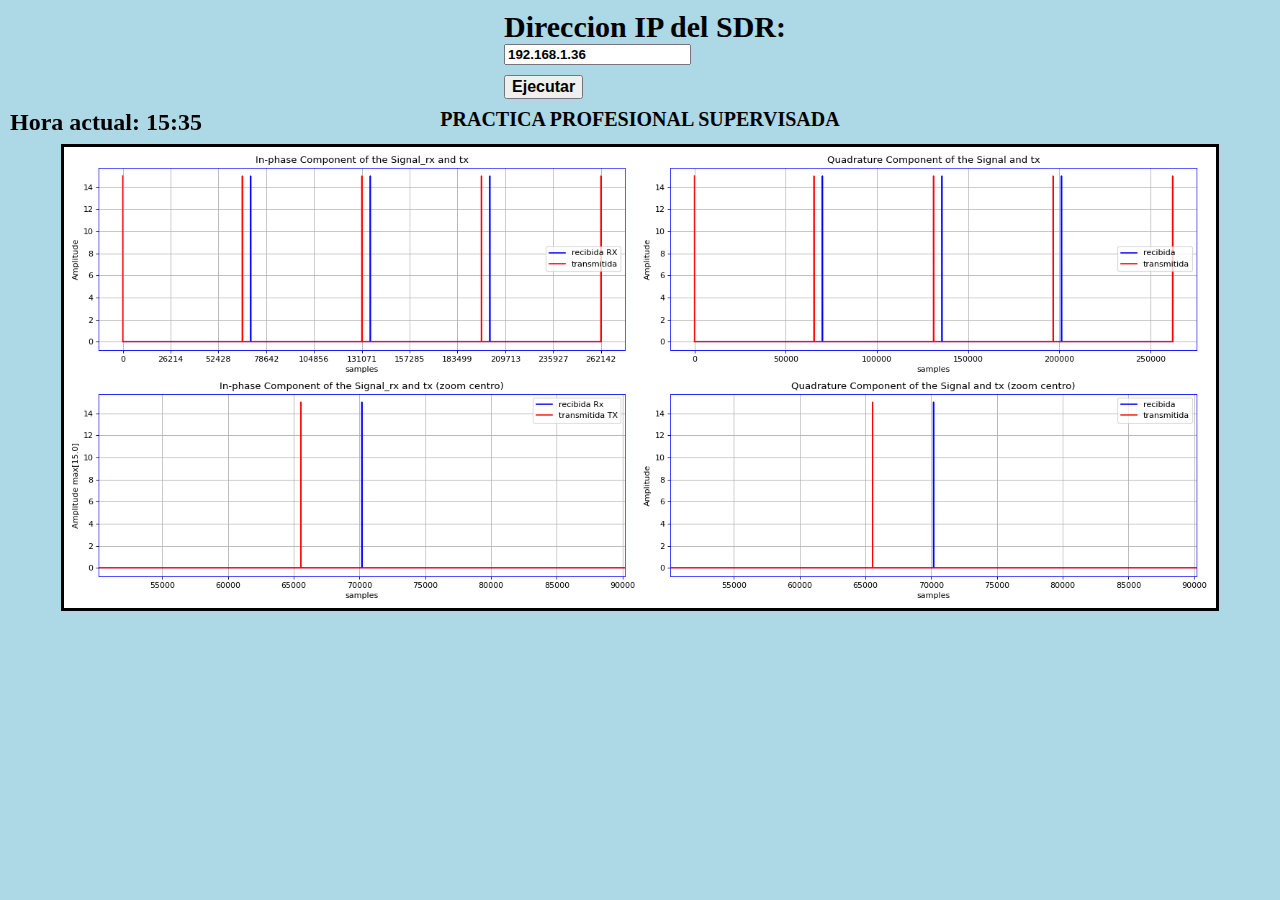
==== test/index.html @ cf5845c2 "update" ====
<!DOCTYPE html>
<html>
<head>
   <title>Signal_tx_rx</title>
   <link rel="stylesheet" href="styles.css"> <!-- Importar el archivo CSS externo -->
   <style>
      body {
         background-color: lightblue;
         display: flex;
         flex-direction: column;
         justify-content: flex-start;
         align-items: center;
         height: 60vh; /* El cuerpo ocupa el 90% de la altura de la ventana */
         margin: 0;
         padding: 0;
         font-size: 10px; 
      }

      h1 {
         color: white; /* Cambia el color del texto a blanco */
         text-align: center;
         margin-top: 1vh; /* Ajusta la distancia entre el título y la parte superior de la página */
      }

      img {
         display: block; /* Hace que la imagen sea un bloque */
      }
      #hora {
      position: fixed;
      top: 100px;
      left: 10px;
      font-size: 24px;
      color: black;
      
    }
    #title {
      
      color: black;
      
    }
    #ipForm {
      display: flex;
         flex-direction: column;
         align-items: flex-start;
         margin-top: 10px;
         margin-left: 10px; 
      }

      #ipInput {
         margin-bottom: 10px;
         color: black;
         font-weight: bold; 
      }

      #ipLabel {
         color: black; /* Cambia el color de la etiqueta "Dirección IP" a rojo */
         font-weight: bold;
         font-size: 30px;
      }

      #ejecutarButton {
         font-size: 16px;
         color: black;
         font-weight: bold; /* Cambia el color del botón "Ejecutar" a azul */
      }
      img {
      display: block;
      width: 90%; /* Ajusta el ancho de la imagen según sea necesario */
      margin: 0 auto; /* Centra la imagen horizontalmente en la página */
   }
   </style>
   
</head>

                  
<body >

<!-- ip  -->

<form id="ipForm">
   <label for="ipInput" id="ipLabel">Direccion IP del SDR:</label>
   <input type="text" id="ipInput" name="ip" value="192.168.1.36">
   <button type="button" id="ejecutarButton" onclick="ejecutarScript()">Ejecutar</button>
</form>

<script>
   function ejecutarScript() {
   var ip = document.getElementById("ipInput").value;

   // Crear una nueva solicitud HTTP
   var xhr = new XMLHttpRequest();
   xhr.open("POST", "/ejecutar_sh", true);
   xhr.setRequestHeader("Content-Type", "application/json");

   // Enviar la dirección IP como datos JSON
   xhr.send(JSON.stringify({ ip: ip }));

   // Escuchar los eventos de carga y error de la solicitud
   xhr.onload = function() {
      if (xhr.status === 200) {
         console.log("Archivo .sh ejecutado correctamente.");
      } else {
         console.log("Error al ejecutar el archivo .sh:", xhr.statusText);
      }
   };

   xhr.onerror = function() {
      console.log("Error de conexión al ejecutar el archivo .sh.");
   };
   }
</script>
   <h1 id="hora"></h1>

  <script>
    function actualizarHora() {
      var fecha = new Date(); 
      var hora = fecha.getHours();
      var minutos = fecha.getMinutes();

    // Asegurarse de que los minutos tengan siempre 2 dígitos
      if (minutos < 10) {
      minutos = "0" + minutos;
      }
      

      var horaActual = hora + ":" + minutos;

      document.getElementById("hora").textContent = "Hora actual: " + horaActual;

      setTimeout(actualizarHora, 1000); // Actualizar cada segundo
    }

    actualizarHora();
  </script>
   <h1 id="title">PRACTICA PROFESIONAL SUPERVISADA</h1>
   
   <img src="test.png" alt="Descripción de la imagen" >
</body>
</html>
---- test/styles.css ----
body {
    background-color: lightblue;
    display: flex;
    flex-direction: column;
    justify-content: flex-start;
    align-items: center;
    height: 60vh;
    margin: 0;
    padding: 0;
    font-size: 10px;
 }
 
 h1 {
    color: white;
    text-align: center;
    margin-top: 1vh;
 }
 
 img {
    display: block;
    width: 90%;
    margin: 0 auto;
    border: 3px solid black;
 }
 
 #hora {
    position: fixed;
    top: 100px;
    left: 10px;
    font-size: 24px;
    color: black;
 }
 
 #title {
    color: black;
 }
 
 #ipForm {
    display: flex;
    flex-direction: column;
    align-items: flex-start;
    margin-top: 10px;
    margin-left: 10px;
 }
 
 #ipInput {
    margin-bottom: 10px;
    color: black;
    font-weight: bold;
 }
 
 #ipLabel {
    color: black;
    font-weight: bold;
    font-size: 30px;
 }
 
 #ejecutarButton {
    font-size: 16px;
    color: black;
    font-weight: bold;
 }
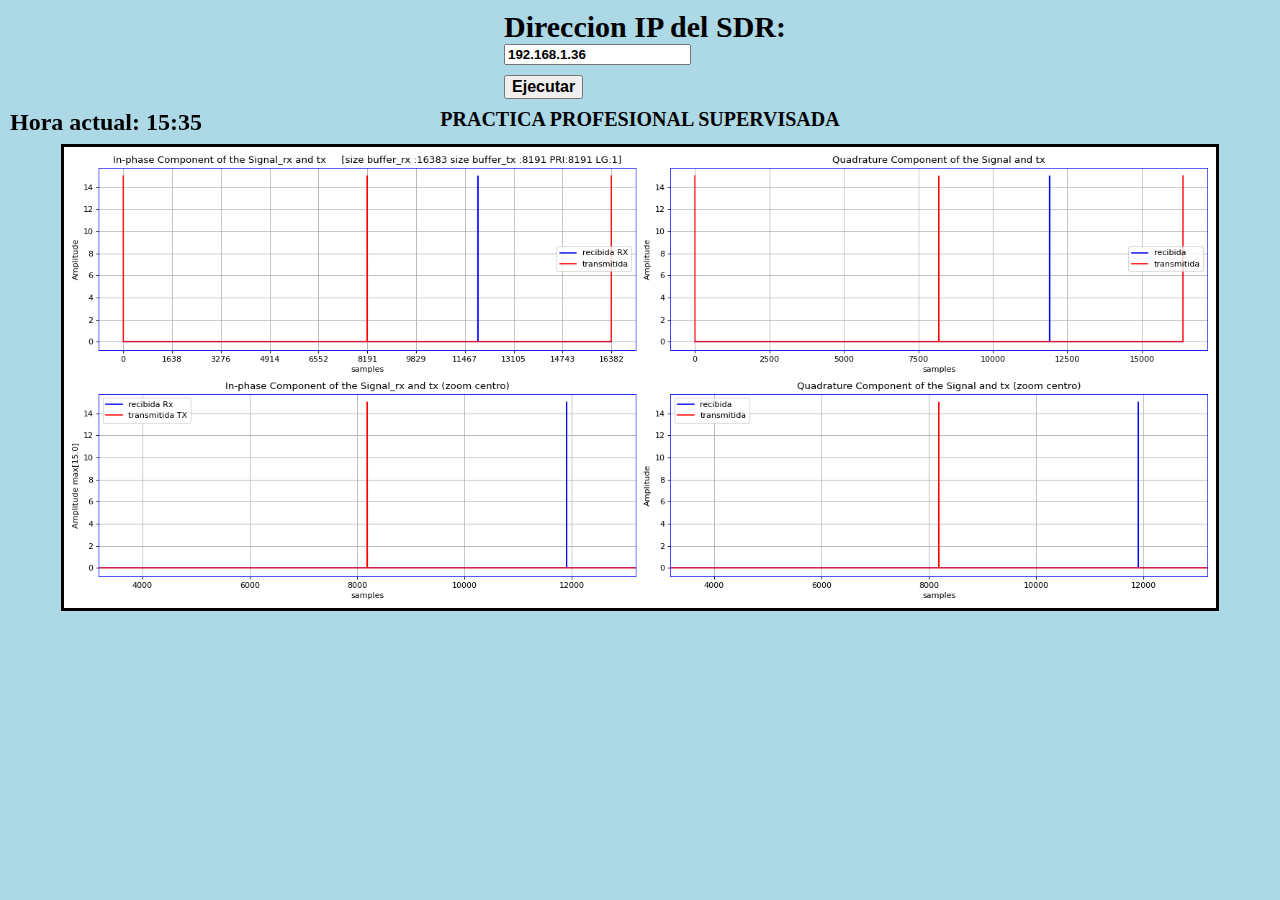
==== commit 0e7899aa: "update" ====
--- a/test/index.html
+++ b/test/index.html
@@ -3,72 +3,6 @@
 <head>
    <title>Signal_tx_rx</title>
    <link rel="stylesheet" href="styles.css"> <!-- Importar el archivo CSS externo -->
-   <style>
-      body {
-         background-color: lightblue;
-         display: flex;
-         flex-direction: column;
-         justify-content: flex-start;
-         align-items: center;
-         height: 60vh; /* El cuerpo ocupa el 90% de la altura de la ventana */
-         margin: 0;
-         padding: 0;
-         font-size: 10px; 
-      }
-
-      h1 {
-         color: white; /* Cambia el color del texto a blanco */
-         text-align: center;
-         margin-top: 1vh; /* Ajusta la distancia entre el título y la parte superior de la página */
-      }
-
-      img {
-         display: block; /* Hace que la imagen sea un bloque */
-      }
-      #hora {
-      position: fixed;
-      top: 100px;
-      left: 10px;
-      font-size: 24px;
-      color: black;
-      
-    }
-    #title {
-      
-      color: black;
-      
-    }
-    #ipForm {
-      display: flex;
-         flex-direction: column;
-         align-items: flex-start;
-         margin-top: 10px;
-         margin-left: 10px; 
-      }
-
-      #ipInput {
-         margin-bottom: 10px;
-         color: black;
-         font-weight: bold; 
-      }
-
-      #ipLabel {
-         color: black; /* Cambia el color de la etiqueta "Dirección IP" a rojo */
-         font-weight: bold;
-         font-size: 30px;
-      }
-
-      #ejecutarButton {
-         font-size: 16px;
-         color: black;
-         font-weight: bold; /* Cambia el color del botón "Ejecutar" a azul */
-      }
-      img {
-      display: block;
-      width: 90%; /* Ajusta el ancho de la imagen según sea necesario */
-      margin: 0 auto; /* Centra la imagen horizontalmente en la página */
-   }
-   </style>
    
 </head>
 
@@ -102,11 +36,13 @@
       } else {
          console.log("Error al ejecutar el archivo .sh:", xhr.statusText);
       }
+      
    };
 
    xhr.onerror = function() {
       console.log("Error de conexión al ejecutar el archivo .sh.");
    };
+
    }
 </script>
    <h1 id="hora"></h1>
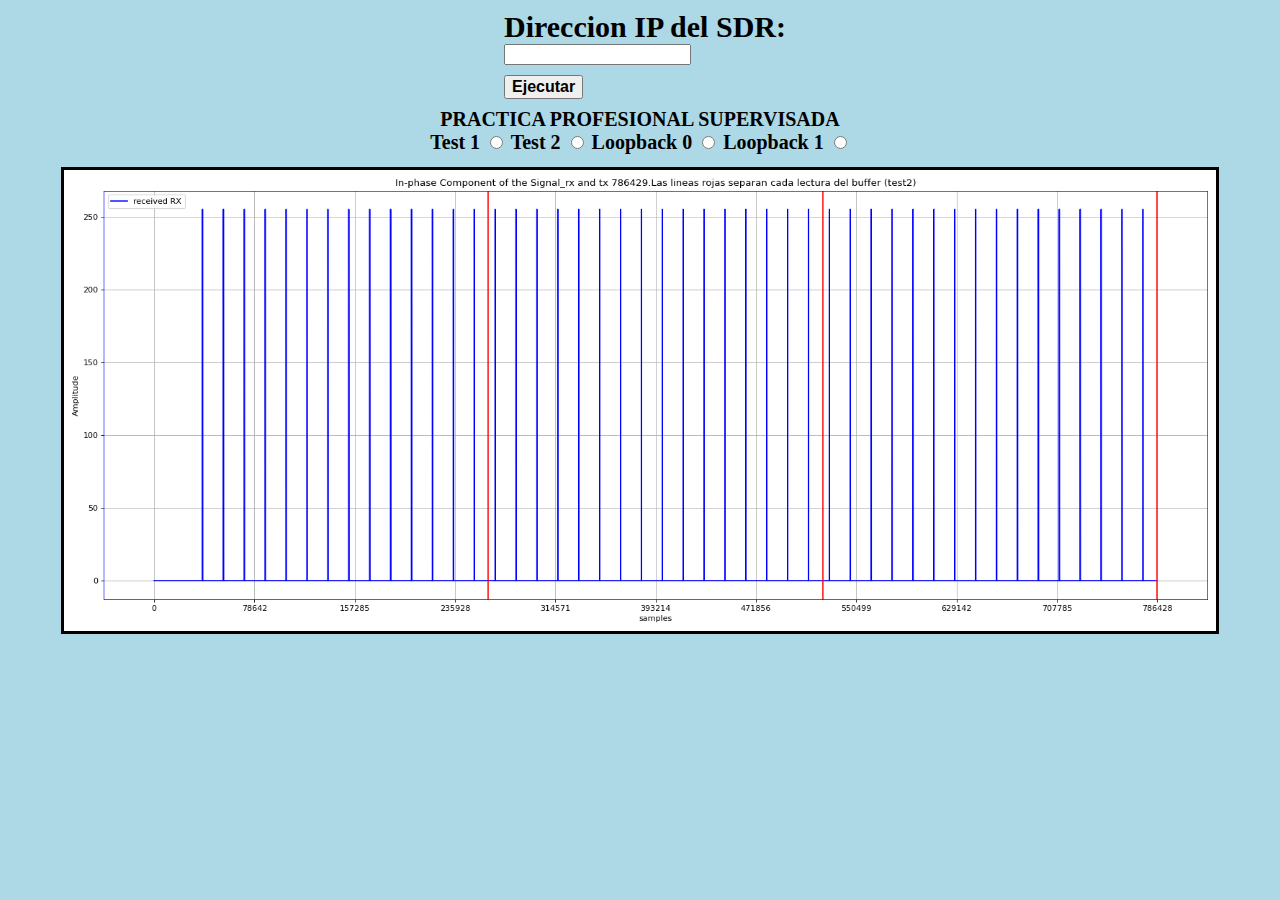
==== commit 48ee8064: "update" ====
--- a/test/index.html
+++ b/test/index.html
@@ -1,75 +1,34 @@
 <!DOCTYPE html>
 <html>
-<head>
-   <title>Signal_tx_rx</title>
-   <link rel="stylesheet" href="styles.css"> <!-- Importar el archivo CSS externo -->
-   
-</head>
+   <head>
+      <title>Signal_tx_rx</title>
+      <link rel="stylesheet" href="styles.css"> <!-- Importar el archivo CSS externo -->
+      <script src="script.js" type="text/javascript"></script> <!-- Import the external script -->
+   </head>
+              
+   <body >
+   <!-- ip  -->
 
-                  
-<body >
+   <form id="ipForm">
+      <label for="ipInput" id="ipLabel">Direccion IP del SDR:</label>
+      <input type="text" id="ipInput" name="ip" >
+      <button type="button" id="ejecutarButton" onclick="ejecutarScript()">Ejecutar</button>
+   </form>
 
-<!-- ip  -->
+   <h1 id="hora"></h1>
+   <h1 id="title">PRACTICA PROFESIONAL SUPERVISADA
+   <div class="button-container">
+      <label for="test1">Test 1</label>
+      <input type="radio" id="test1" name="test" value="1" onclick="selectTest('1')" >
+      <label  for="test2">Test 2</label>
+      <input type="radio" id="test2" name="test" value="2" onclick="selectTest('2')">
+      <label for="loop1">Loopback  0</label>
+      <input type="radio" id="loop1" name="loop" value="1" onclick="selectLoopback('1')">
+      <label  for="loop2">Loopback 1</label>
+      <input type="radio" id="loop2" name="loop" value="2" onclick="selectLoopback('2')">
+   </div>
+   </h1>
 
-<form id="ipForm">
-   <label for="ipInput" id="ipLabel">Direccion IP del SDR:</label>
-   <input type="text" id="ipInput" name="ip" value="192.168.1.36">
-   <button type="button" id="ejecutarButton" onclick="ejecutarScript()">Ejecutar</button>
-</form>
-
-<script>
-   function ejecutarScript() {
-   var ip = document.getElementById("ipInput").value;
-
-   // Crear una nueva solicitud HTTP
-   var xhr = new XMLHttpRequest();
-   xhr.open("POST", "/ejecutar_sh", true);
-   xhr.setRequestHeader("Content-Type", "application/json");
-
-   // Enviar la dirección IP como datos JSON
-   xhr.send(JSON.stringify({ ip: ip }));
-
-   // Escuchar los eventos de carga y error de la solicitud
-   xhr.onload = function() {
-      if (xhr.status === 200) {
-         console.log("Archivo .sh ejecutado correctamente.");
-      } else {
-         console.log("Error al ejecutar el archivo .sh:", xhr.statusText);
-      }
-      
-   };
-
-   xhr.onerror = function() {
-      console.log("Error de conexión al ejecutar el archivo .sh.");
-   };
-
-   }
-</script>
-   <h1 id="hora"></h1>
-
-  <script>
-    function actualizarHora() {
-      var fecha = new Date(); 
-      var hora = fecha.getHours();
-      var minutos = fecha.getMinutes();
-
-    // Asegurarse de que los minutos tengan siempre 2 dígitos
-      if (minutos < 10) {
-      minutos = "0" + minutos;
-      }
-      
-
-      var horaActual = hora + ":" + minutos;
-
-      document.getElementById("hora").textContent = "Hora actual: " + horaActual;
-
-      setTimeout(actualizarHora, 1000); // Actualizar cada segundo
-    }
-
-    actualizarHora();
-  </script>
-   <h1 id="title">PRACTICA PROFESIONAL SUPERVISADA</h1>
-   
-   <img src="test.png" alt="Descripción de la imagen" >
+   <img src="test.png" alt="Imagen no encontrada" >
 </body>
 </html>
--- a/test/styles.css
+++ b/test/styles.css
@@ -42,6 +42,9 @@
     margin-top: 10px;
     margin-left: 10px;
  }
+ #age1{
+   color: blue;
+}
  
  #ipInput {
     margin-bottom: 10px;
@@ -60,4 +63,17 @@
     color: black;
     font-weight: bold;
  }
- +
+
+/* Estilo para el botón cuando se seleccione */
+/* .button-container .test-button:active {
+   background-color: red;
+} */
+
+
+/* .button-container{
+   background-color: blue;
+} 
+#test1Button{
+   background-color: blue;
+}*/